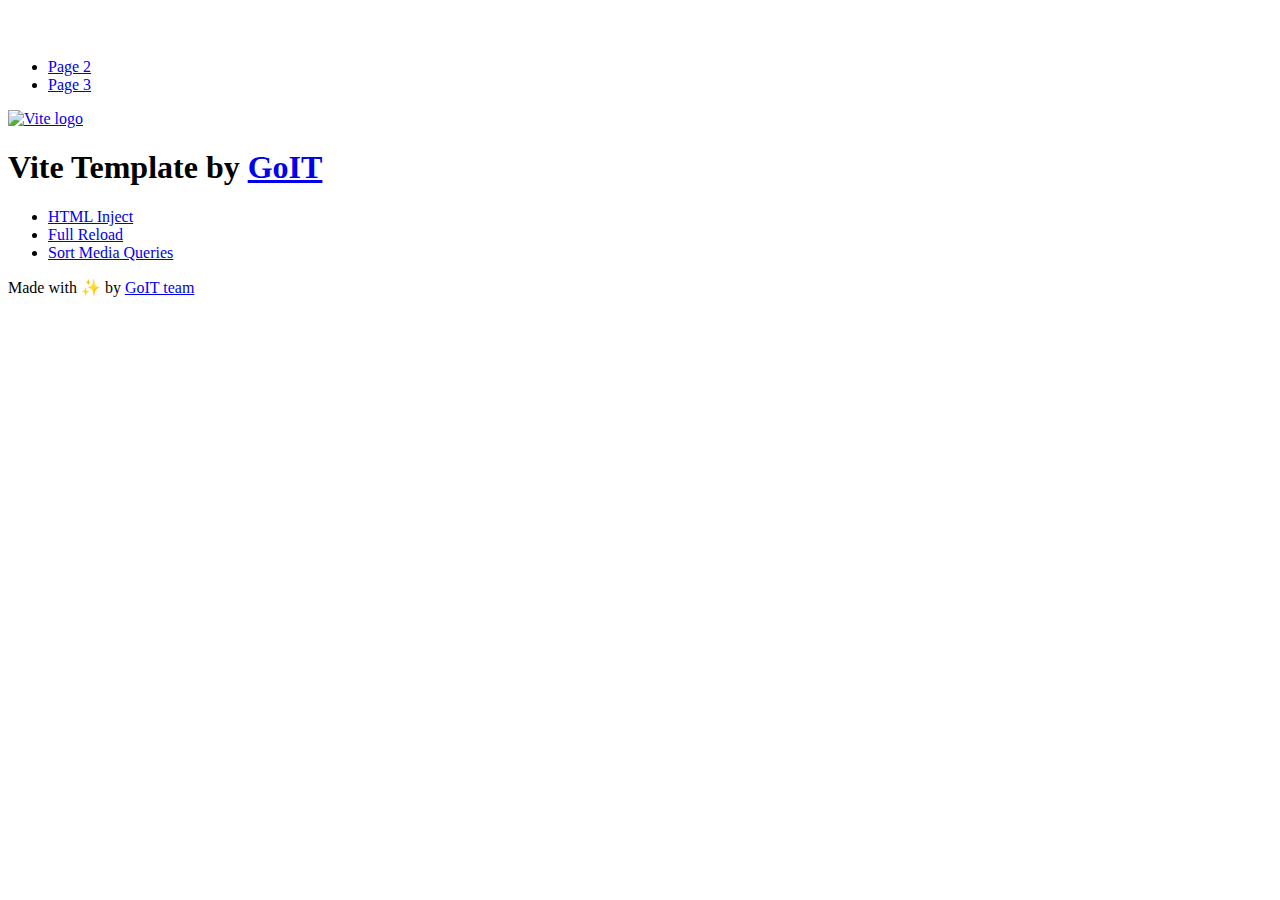
==== index.html @ 8aa0e154 "Deploying to gh-pages from @ sashamalinka/goit-js-hw-10@909ff4d1ea7cafa488705bacc22f96e03e7db8ad 🚀" ====
<!DOCTYPE html>
<html lang="en">
  <head>
    <meta charset="UTF-8" />
    <link rel="icon" type="image/svg+xml" href="/vanilla-app-template/favicon.svg" />
    <meta name="viewport" content="width=device-width, initial-scale=1.0" />
    <title>Vanilla App Template</title>
    <script type="module" crossorigin src="/vanilla-app-template/index.js"></script>
    <link rel="stylesheet" crossorigin href="/vanilla-app-template/assets/styles-DvPDDfy5.css">
  </head>
  <body>
    <header class="header">
  <div class="container">
    <nav class="nav">
      <a class="nav-logo" href="./index.html" aria-label="Site logo">
        <svg class="nav-logo-icon" width="100" height="30">
          <use href="/vanilla-app-template/assets/sprite-E8vg0sBb.svg#logo"></use>
        </svg>
      </a>
      <ul class="nav-list">
        <li class="nav-item">
          <a class="nav-link {=$highlight-act}" href="./page-2.html">Page 2</a>
        </li>
        <li class="nav-item">
          <a class="nav-link {=$highlight-curr}" href="./page-3.html">Page 3</a>
        </li>
      </ul>
    </nav>
  </div>
</header>


    <main>
      <!-- Loads the specified .html file -->
      <section class="vite-promo">
  <div class="container">
    <div class="vite-promo-thumb">
      <a
        class="vite-promo-link"
        href="https://vitejs.dev/"
        target="_blank"
        rel="noopener noreferrer"
        aria-label="Link to Vite official website"
        title="Vite.js  build tool"
      >
        <!-- Path to images as from index.html file -->
        <img
          class="pic"
          src="/vanilla-app-template/assets/vite-logo-9o_aqrTe.png"
          alt="Vite logo"
          width="640"
          height="640"
        />
      </a>
    </div>
    <h1 class="main-title">
      <span class="main-title-gradient">Vite</span>
      Template by
      <a
        class="main-title-link"
        href="https://github.com/goitacademy/vanilla-app-template"
        target="_blank"
        rel="noopener noreferrer"
      >
        GoIT
      </a>
    </h1>
  </div>
</section>

      <article class="badges">
  <div class="container">
    <ul class="badges-list">
      <li class="badges-item">
        <a
          class="badges-link"
          href="https://www.npmjs.com/package/vite-plugin-html-inject"
          target="_blank"
          rel="noopener noreferrer"
        >
          HTML Inject
        </a>
      </li>
      <li class="badges-item">
        <a
          class="badges-link"
          href="https://www.npmjs.com/package/vite-plugin-full-reload"
          target="_blank"
          rel="noopener noreferrer"
        >
          Full Reload
        </a>
      </li>
      <li class="badges-item">
        <a
          class="badges-link"
          href="https://www.npmjs.com/package/postcss-sort-media-queries"
          target="_blank"
          rel="noopener noreferrer"
        >
          Sort Media Queries
        </a>
      </li>
    </ul>
  </div>
</article>

    </main>

    <footer class="footer">
  <div class="container">
    <p class="footer-desc">
      Made with ✨ by
      <a
        class="footer-link"
        href="https://goit.global/ua/"
        target="_blank"
        rel="noopener noreferrer"
      >
        GoIT team
      </a>
    </p>
  </div>
</footer>


  </body>
</html>
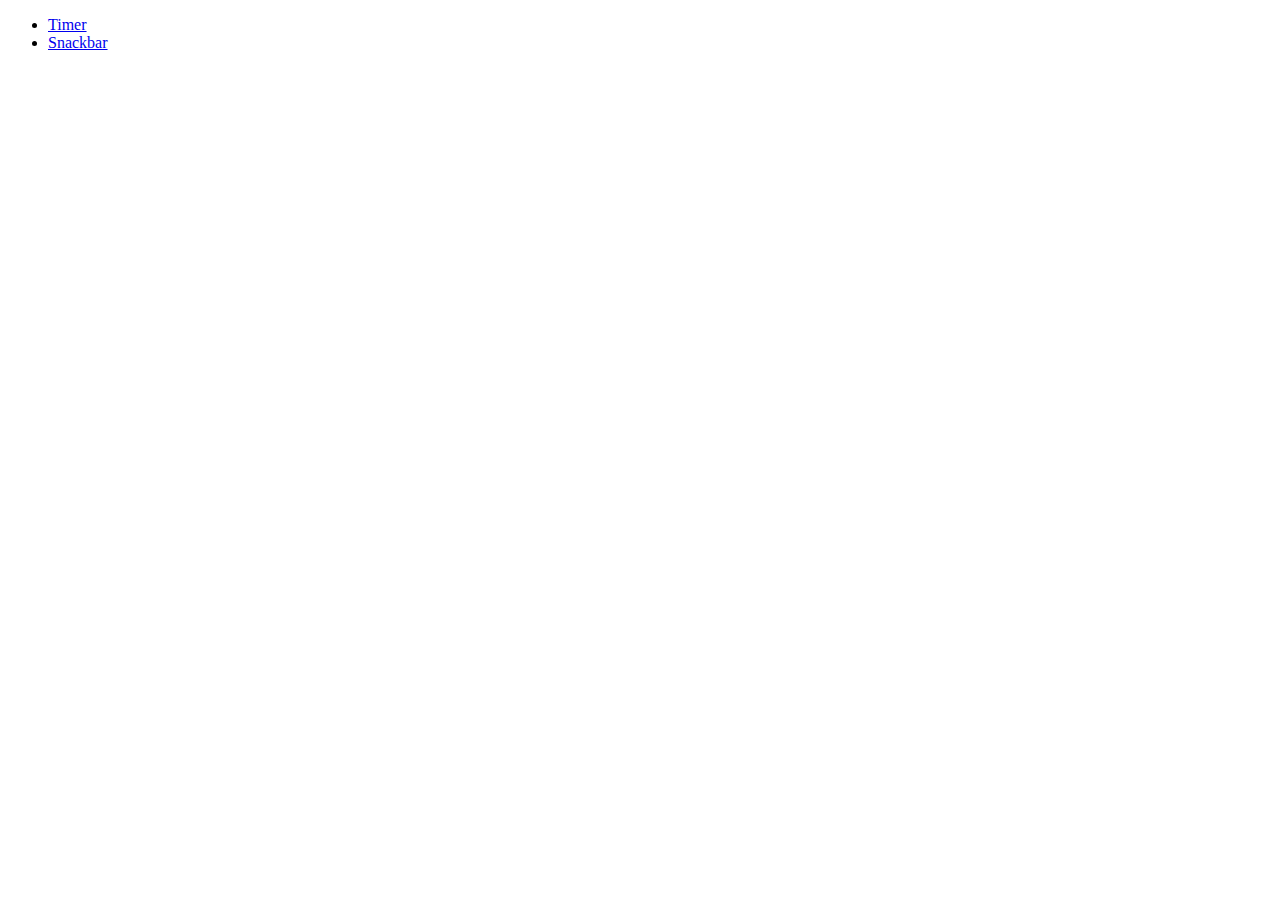
==== commit 156d9bff: "Deploying to gh-pages from @ sashamalinka/goit-js-hw-10@622048ba7374386e3a8c2226c4aec68a4e6f9c0f 🚀" ====
--- a/index.html
+++ b/index.html
@@ -2,127 +2,15 @@
 <html lang="en">
   <head>
     <meta charset="UTF-8" />
-    <link rel="icon" type="image/svg+xml" href="/vanilla-app-template/favicon.svg" />
+    <link rel="icon" type="image/svg+xml" href="/goit-js-hw-10/favicon.svg" />
     <meta name="viewport" content="width=device-width, initial-scale=1.0" />
     <title>Vanilla App Template</title>
-    <script type="module" crossorigin src="/vanilla-app-template/index.js"></script>
-    <link rel="stylesheet" crossorigin href="/vanilla-app-template/assets/styles-DvPDDfy5.css">
+    <link rel="stylesheet" crossorigin href="/goit-js-hw-10/assets/styles-CHhevMGC.css">
   </head>
   <body>
-    <header class="header">
-  <div class="container">
-    <nav class="nav">
-      <a class="nav-logo" href="./index.html" aria-label="Site logo">
-        <svg class="nav-logo-icon" width="100" height="30">
-          <use href="/vanilla-app-template/assets/sprite-E8vg0sBb.svg#logo"></use>
-        </svg>
-      </a>
-      <ul class="nav-list">
-        <li class="nav-item">
-          <a class="nav-link {=$highlight-act}" href="./page-2.html">Page 2</a>
-        </li>
-        <li class="nav-item">
-          <a class="nav-link {=$highlight-curr}" href="./page-3.html">Page 3</a>
-        </li>
-      </ul>
-    </nav>
-  </div>
-</header>
-
-
-    <main>
-      <!-- Loads the specified .html file -->
-      <section class="vite-promo">
-  <div class="container">
-    <div class="vite-promo-thumb">
-      <a
-        class="vite-promo-link"
-        href="https://vitejs.dev/"
-        target="_blank"
-        rel="noopener noreferrer"
-        aria-label="Link to Vite official website"
-        title="Vite.js  build tool"
-      >
-        <!-- Path to images as from index.html file -->
-        <img
-          class="pic"
-          src="/vanilla-app-template/assets/vite-logo-9o_aqrTe.png"
-          alt="Vite logo"
-          width="640"
-          height="640"
-        />
-      </a>
-    </div>
-    <h1 class="main-title">
-      <span class="main-title-gradient">Vite</span>
-      Template by
-      <a
-        class="main-title-link"
-        href="https://github.com/goitacademy/vanilla-app-template"
-        target="_blank"
-        rel="noopener noreferrer"
-      >
-        GoIT
-      </a>
-    </h1>
-  </div>
-</section>
-
-      <article class="badges">
-  <div class="container">
-    <ul class="badges-list">
-      <li class="badges-item">
-        <a
-          class="badges-link"
-          href="https://www.npmjs.com/package/vite-plugin-html-inject"
-          target="_blank"
-          rel="noopener noreferrer"
-        >
-          HTML Inject
-        </a>
-      </li>
-      <li class="badges-item">
-        <a
-          class="badges-link"
-          href="https://www.npmjs.com/package/vite-plugin-full-reload"
-          target="_blank"
-          rel="noopener noreferrer"
-        >
-          Full Reload
-        </a>
-      </li>
-      <li class="badges-item">
-        <a
-          class="badges-link"
-          href="https://www.npmjs.com/package/postcss-sort-media-queries"
-          target="_blank"
-          rel="noopener noreferrer"
-        >
-          Sort Media Queries
-        </a>
-      </li>
+    <ul class="list">
+      <li><a class="navigation" href="./1-timer.html">Timer</a></li>
+      <li><a class="navigation" href="./2-snackbar.html">Snackbar</a></li>
     </ul>
-  </div>
-</article>
-
-    </main>
-
-    <footer class="footer">
-  <div class="container">
-    <p class="footer-desc">
-      Made with ✨ by
-      <a
-        class="footer-link"
-        href="https://goit.global/ua/"
-        target="_blank"
-        rel="noopener noreferrer"
-      >
-        GoIT team
-      </a>
-    </p>
-  </div>
-</footer>
-
-
   </body>
 </html>
